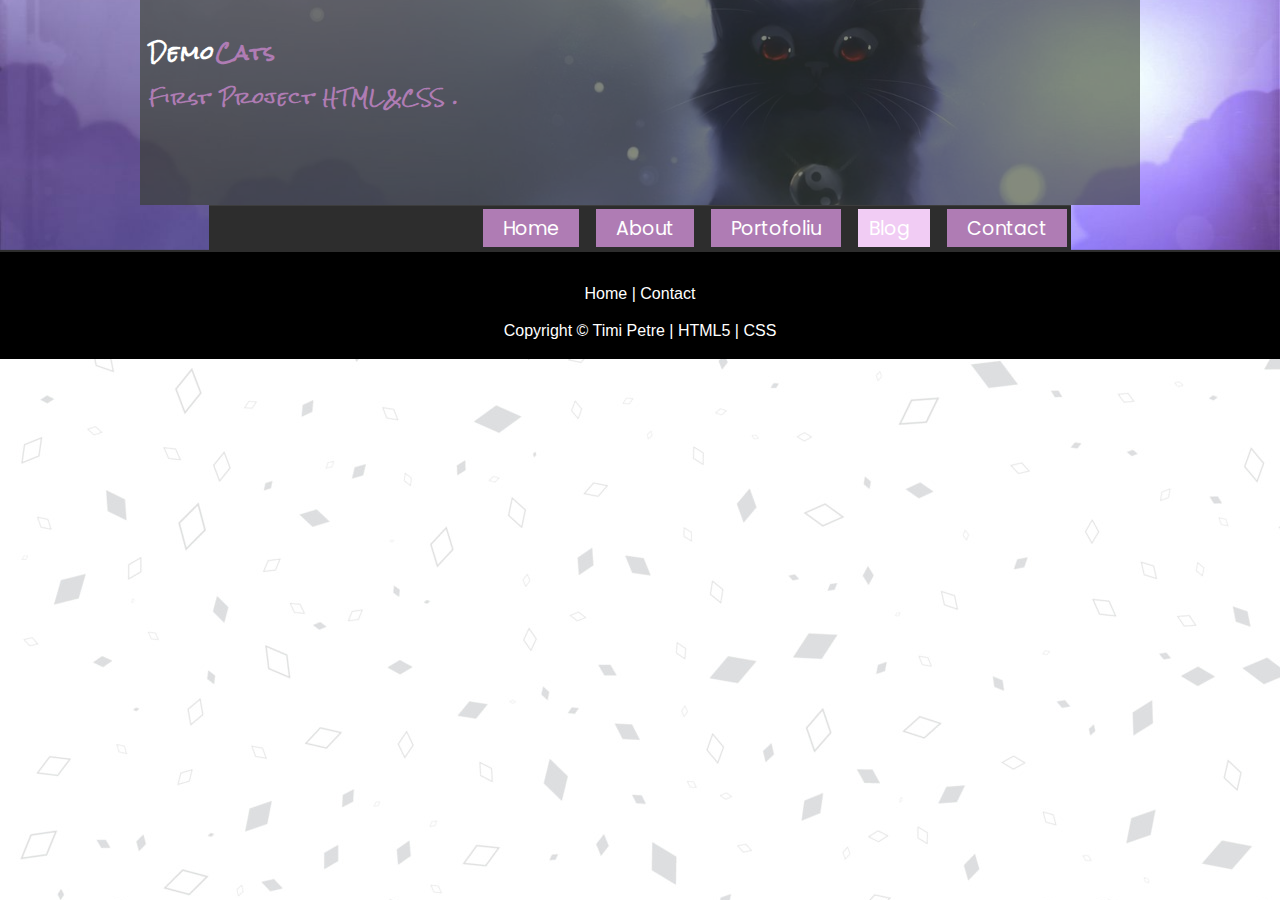
==== blog.html @ a25b1dd7 "Cats Project 1 (Html and CSS)" ====
<!DOCTYPE html>
<html lang="en">
	<head>
		<meta http-equiv="Content-Type" content="text/html" charset="UTF-8" />
		<meta http-equiv="X-UA-Compatible" content="IE=edge" />
		<meta name="viewport" content="width=device-width, initial-scale=1.0" />
		<meta
			name="description"
			content="Proiect demo de la cursul de HTML CSS "
		/>
		<meta name="keywords" content="website, site, CSS, HTML, proeict" />
		<meta name="author" content="LinkAcademy" />
		<!-- favicon -->
		<link
			rel="apple-touch-icon"
			sizes="180x180"
			href="./assets/favicon/apple-touch-icon.png"
		/>
		<link
			rel="icon"
			type="image/png"
			sizes="32x32"
			href="./assets/favicon/favicon-32x32.png"
		/>
		<link
			rel="icon"
			type="image/png"
			sizes="16x16"
			href="./assets/favicon/favicon-16x16.png"
		/>
		<link rel="manifest" href="./assets/favicon/site.webmanifest" />
		<link
			rel="mask-icon"
			href="./assets/favicon/safari-pinned-tab.svg"
			color="#5bbad5"
		/>
		<meta name="msapplication-TileColor" content="#da532c" />
		<meta name="theme-color" content="#ffffff" />
		<!-- end favicon -->
		<title>Cats Project 2023</title>
		<!-- CSS -->
		<link rel="stylesheet" href="./assets/css/style.css" />
	</head>
	<body>
		<header>
			<!-- Logo -->
			<div id="logo">
				<div id="logo-text">
					<h1>
						<a href="/"
							>Demo<span class="logo_colour">Cats</span></a
						>
					</h1>
					<h2>First project <span>HTML&CSS</span> .</h2>
				</div>
			</div>
			<!-- Menubar -->
			<nav id="menubar">
				<!-- Hamburger icon -->
				<a href="#" class="logo"
					><img src="./assets/img/logo.png" alt="Cats" class="hidden"
				/></a>
				<input
					class="side-menu hidden"
					type="checkbox"
					id="side-menu"
				/>
				<label class="hamb" for="side-menu"
					><span class="hamb-line"></span
				></label>
				<!-- List -->
				<ul id="menu">
					<li><a href="/">Home</a></li>
					<li><a href="./despre.html">About</a></li>
					<li>
						<a href="./portofoliu.html">Portofoliu</a>
					</li>
					<li class="selected"><a href="./blog.html">Blog</a></li>
					<li><a href="./contact.html">Contact</a></li>
				</ul>
			</nav>
		</header>
		<main></main>
		<footer id="footer">
			<p>
				<a href="index.html">Home</a> |
				<a href="contact.html">Contact</a>
			</p>
			<p>
				Copyright &copy; Timi Petre | <a href="">HTML5</a> |
				<a href="">CSS</a>
			</p>
		</footer>
	</body>
</html>
---- assets/css/style.css ----
/* General */
@import url('https://fonts.googleapis.com/css2?family=Poppins&display=swap');
@import url('https://fonts.googleapis.com/css2?family=Rock+Salt&display=swap');

html {
	height: 100%;
}
*,
*::before,
*::after {
	margin: 0;
	padding: 0;
	box-sizing: border-box;
}
body {
	font-family: 'Poppins', sans-serif;
	font-size: 1em;
	background: url('../img/background.jpg') #ffffff;
	color: #555555;
}

#logo,
#menubar,
#footer {
	margin: 0 auto;
}

h1,
h2,
h3 {
	font-family: 'Rock Salt', cursive;
	font-size: 1.2em;
	letter-spacing: 0.1em;
}

/* Banner */
header {
	height: 250px;
	background: url('../img/banner_desktop1600x900.jpg') #ffffff;
	background-size: cover;
	background-position-y: -113px;
	border-bottom: 1px solid #3d3d3d2d;
	color: #ffffff;
}
#logo {
	width: 100%;
	max-width: 1000px;
	height: 205px;
	position: relative;
	background-color: rgba(53, 62, 41, 0.608);
}
#logo h1,
#logo h2 {
	margin: 0 0 0 9px;
	text-transform: capitalize;
	border-bottom: 0;
}
#logo #logo-text {
	position: absolute;
	top: 30px;
	left: 0;
}
#logo-text h1 a {
	letter-spacing: 0.1em;
	padding: 42px 0 0 0;
}
#logo-text h2 {
	font-size: 100%;
	padding: 4px 0 0 0;
	color: #af7cb4;
}
#logo-text a,
#logo-text a > .logo_colour:hover {
	text-decoration: none;

	color: #ffffff;
}
#logo-text a > .logo_colour {
	color: #af7cb4;
}
/* Navbar */
#menubar {
	position: relative;
	width: 100%;
	max-width: 862px;
	height: 45px;
	border-top: 1px solid #3d3d3d;
	background: #2d2d2d;
}
ul#menu {
	float: right;
	margin: 0;
}
ul#menu > li {
	list-style-type: none;
	padding: 0 0 0 9px;
	margin: 8px 4px 0 4px;
	float: left;
}
ul#menu li a {
	background-color: #af7cb4;
	color: #ffffff;
	text-decoration: none;
	text-align: center;
	padding: 6px 20px 5px 20px;
	font-size: 19px;
}
ul#menu li.selected a {
	padding: 6px 20px 5px 11px;
	background: #f1ccf4;
}

a:hover {
	color: #c8b1c9 !important;
}

.hidden {
	display: none;
}

/* FOOTER */
#footer {
	width: 100%;
	font-family: 'trebuchet ms', sans-serif;
	font-size: 100%;
	height: 100%;
	padding: 28px 0 5px 0;
	text-align: center;
	background: #000;
	border-top: 2px solid #2d2d2d;
	color: #ffffff;
	position: sticky;
}

#footer p {
	line-height: 1.7em;
	padding: 0 0 10px 0;
}

#footer a {
	color: #ffffff;
	text-decoration: none;
}

#footer a:hover {
	color: #b48a7c;
	text-decoration: none;
}

.search {
	color: #5d5d5d;
	border: 1px solid #bbb;
	width: 134px;
	padding: 4px;
	font: 100% arial, sans-serif;
}

/* Mobile */
@media (max-width: 596px) {
	.hidden {
		display: block;
	}
	header {
		background: url('../img/banner1600x900.webp') #ffffff;
		background-size: cover;
		background-position-y: bottom;
		border-bottom: 1px solid #3d3d3d2d;
		color: #ffffff;
	}
}
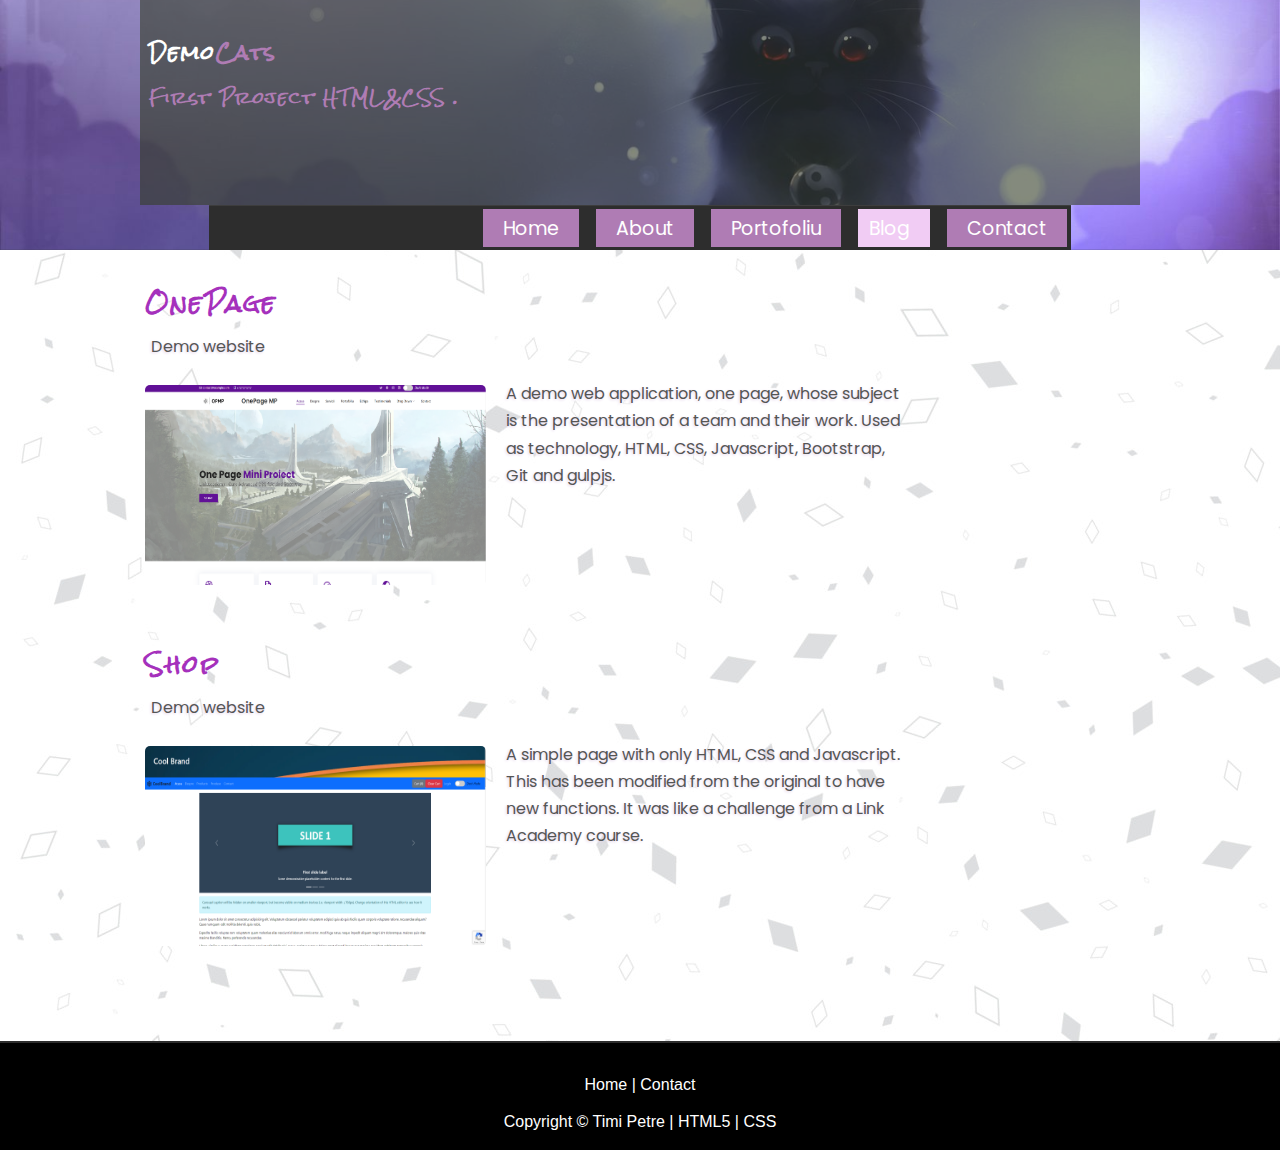
==== commit ca799520: "`Cats` project finished" ====
--- a/blog.html
+++ b/blog.html
@@ -1,55 +1,35 @@
 <!DOCTYPE html>
 <html lang="en">
+
 	<head>
 		<meta http-equiv="Content-Type" content="text/html" charset="UTF-8" />
 		<meta http-equiv="X-UA-Compatible" content="IE=edge" />
 		<meta name="viewport" content="width=device-width, initial-scale=1.0" />
-		<meta
-			name="description"
-			content="Proiect demo de la cursul de HTML CSS "
-		/>
+		<meta name="description" content="Proiect demo de la cursul de HTML CSS " />
 		<meta name="keywords" content="website, site, CSS, HTML, proeict" />
 		<meta name="author" content="LinkAcademy" />
 		<!-- favicon -->
-		<link
-			rel="apple-touch-icon"
-			sizes="180x180"
-			href="./assets/favicon/apple-touch-icon.png"
-		/>
-		<link
-			rel="icon"
-			type="image/png"
-			sizes="32x32"
-			href="./assets/favicon/favicon-32x32.png"
-		/>
-		<link
-			rel="icon"
-			type="image/png"
-			sizes="16x16"
-			href="./assets/favicon/favicon-16x16.png"
-		/>
+		<link rel="apple-touch-icon" sizes="180x180" href="./assets/favicon/apple-touch-icon.png" />
+		<link rel="icon" type="image/png" sizes="32x32" href="./assets/favicon/favicon-32x32.png" />
+		<link rel="icon" type="image/png" sizes="16x16" href="./assets/favicon/favicon-16x16.png" />
 		<link rel="manifest" href="./assets/favicon/site.webmanifest" />
-		<link
-			rel="mask-icon"
-			href="./assets/favicon/safari-pinned-tab.svg"
-			color="#5bbad5"
-		/>
+		<link rel="mask-icon" href="./assets/favicon/safari-pinned-tab.svg" color="#5bbad5" />
 		<meta name="msapplication-TileColor" content="#da532c" />
 		<meta name="theme-color" content="#ffffff" />
 		<!-- end favicon -->
 		<title>Cats Project 2023</title>
 		<!-- CSS -->
 		<link rel="stylesheet" href="./assets/css/style.css" />
+		<link rel="stylesheet" href="./assets/css/blog.css" />
 	</head>
+
 	<body>
 		<header>
 			<!-- Logo -->
 			<div id="logo">
 				<div id="logo-text">
 					<h1>
-						<a href="/"
-							>Demo<span class="logo_colour">Cats</span></a
-						>
+						<a href="./index.html">Demo<span class="logo_colour">Cats</span></a>
 					</h1>
 					<h2>First project <span>HTML&CSS</span> .</h2>
 				</div>
@@ -57,20 +37,12 @@
 			<!-- Menubar -->
 			<nav id="menubar">
 				<!-- Hamburger icon -->
-				<a href="#" class="logo"
-					><img src="./assets/img/logo.png" alt="Cats" class="hidden"
-				/></a>
-				<input
-					class="side-menu hidden"
-					type="checkbox"
-					id="side-menu"
-				/>
-				<label class="hamb" for="side-menu"
-					><span class="hamb-line"></span
-				></label>
+				<a href="#" class="logo"><img src="./assets/img/logo.png" alt="Cats" class="hidden" /></a>
+				<input class="side-menu hidden" type="checkbox" id="side-menu" />
+				<label class="hamb" for="side-menu"><span class="hamb-line"></span></label>
 				<!-- List -->
 				<ul id="menu">
-					<li><a href="/">Home</a></li>
+					<li><a href="./index.html">Home</a></li>
 					<li><a href="./despre.html">About</a></li>
 					<li>
 						<a href="./portofoliu.html">Portofoliu</a>
@@ -80,7 +52,32 @@
 				</ul>
 			</nav>
 		</header>
-		<main></main>
+		<main id="main">
+			<article id="article">
+				<section class="sections" id="onepage">
+					<h3>OnePage</h3>
+					<p>&NonBreakingSpace;Demo website</p>
+					<a href="https://timi-petre.github.io/" target="_blank">
+						<span class="left">
+							<img src="./assets/img/onepage.png" alt="OnePage">
+						</span></a>
+					<p>A demo web application, one page, whose subject is the presentation of a team and their work.
+						Used as technology, HTML, CSS, Javascript, Bootstrap, Git and gulpjs.</p>
+				</section>
+				<section class="sections" id="shop">
+					<h3>Shop</h3>
+					<p>&NonBreakingSpace;Demo website</p>
+					<a href="https://coolbrand.netlify.app/" target="_blank">
+						<span class="left">
+							<img src="./assets/img/shop.png" alt="Shop">
+						</span>
+					</a>
+					<p>A simple page with only HTML, CSS and Javascript. This has been modified from the original to have new
+						functions. It was
+						like a challenge from a Link Academy course.</p>
+				</section>
+			</article>
+		</main>
 		<footer id="footer">
 			<p>
 				<a href="index.html">Home</a> |
@@ -92,4 +89,5 @@
 			</p>
 		</footer>
 	</body>
-</html>
+
+</html>--- a/assets/css/style.css
+++ b/assets/css/style.css
@@ -4,6 +4,8 @@
 
 html {
 	height: 100%;
+	scroll-behavior: smooth;
+	scroll-padding: 10rem;
 }
 *,
 *::before,
@@ -31,6 +33,19 @@
 	font-family: 'Rock Salt', cursive;
 	font-size: 1.2em;
 	letter-spacing: 0.1em;
+	color: #000;
+}
+
+h3,
+h2 {
+	font-size: 140%;
+	padding: 5px 0 0 0;
+}
+
+header,
+main,
+footer {
+	transition: all 1s ease-in-out;
 }
 
 /* Banner */
@@ -111,11 +126,208 @@
 }
 
 a:hover {
-	color: #c8b1c9 !important;
+	color: #c8b1c9;
+}
+
+a[href^='http'],
+a[href^='http'] {
+	color: purple;
 }
 
 .hidden {
 	display: none;
+}
+
+/* Main */
+#main {
+	width: 100%;
+	max-width: 1000px;
+	margin: 35px auto;
+	overflow: hidden;
+}
+/* Banner img */
+#banner-container {
+	padding: 0 0 10px 0;
+	border: 10px double purple;
+	margin: 30px auto;
+}
+#banner-img {
+	height: 20vh;
+	filter: blur(2px);
+	background: url('../img/banner-img.jpg') no-repeat transparent;
+	background-position: center;
+	background-size: cover;
+	transition: filter 400ms ease-in-out;
+}
+
+#banner-img:hover {
+	filter: blur(0);
+	transition: filter 400ms ease-in-out;
+	cursor: pointer;
+}
+
+/* Row */
+.container-row {
+	width: 100%;
+	max-width: 768px;
+	margin: 0 auto;
+	float: left;
+	text-align: left;
+}
+.row {
+	width: 100%;
+	margin: 20px auto;
+	clear: both;
+	overflow: auto;
+}
+.cols {
+	width: 30%;
+	float: left;
+	padding: 10px;
+	min-height: 150px;
+}
+.cols > img {
+	width: 100%;
+	max-height: 140px;
+}
+
+/* Main Article */
+
+#article {
+	width: 100%;
+	max-width: 768px;
+	margin: 0 auto;
+	float: left;
+	text-align: left;
+	padding: 0 5px;
+}
+
+.img {
+	border-radius: 5px;
+}
+
+.img:hover {
+	filter: saturate(0.5);
+}
+
+.right,
+img.img {
+	float: right;
+	width: auto;
+	margin-left: 10px;
+	overflow: hidden;
+	position: relative;
+}
+
+.right img,
+img.img {
+	width: 100%;
+	max-width: 300px;
+	transition: transform 0.25s;
+	vertical-align: top;
+}
+
+.right img:hover,
+img.img:hover {
+	transform: scale(1.1);
+	transition: transform 0.25s;
+}
+
+.right::before {
+	content: 'Hover this';
+	position: absolute;
+	color: #ffffff;
+	bottom: 20px;
+	left: 50%;
+	transform: translate(-50%);
+	animation: left-to-right infinite alternate 0.7s;
+}
+
+@keyframes left-to-right {
+	0% {
+		left: 50px;
+	}
+	100% {
+		left: 100px;
+	}
+}
+
+#article p {
+	padding: 0 0 20px 2px;
+	line-height: 1.7em;
+	text-shadow: -1px 1px 3px #e1d2e9;
+}
+
+img {
+	border: 0;
+}
+
+/* Aside */
+.aside {
+	width: 100%;
+	max-width: 220px;
+	float: right;
+}
+
+.sidebar {
+	float: right;
+	width: 100%;
+	padding: 0;
+	margin: 0 0 16px 0;
+}
+
+#search {
+	color: #5d5d5d;
+	border: 1px solid #bbb;
+	width: 134px;
+	padding: 4px;
+	font: 100% arial, sans-serif;
+	margin-block-start: 30px;
+}
+
+#search:not(focus) {
+	border-radius: 5px;
+}
+
+#search:focus {
+	border: 0 solid #bbb;
+}
+
+#search::placeholder {
+	color: purple;
+}
+
+.sidebar-porftolio {
+	margin-top: 7rem;
+}
+
+.sidebar-container {
+	border: 2px dotted #bbb;
+	border-radius: 5px;
+	box-shadow: 2px 3px 4px 0px rgb(184, 174, 174);
+	width: 134px;
+	padding: 4px;
+}
+
+.sidebar-container:hover {
+	box-shadow: inset 2px 3px 4px 0px rgb(184, 174, 174);
+}
+
+.sidebar-container > ul li a {
+	text-decoration: none;
+	padding: 10px;
+}
+
+.sidebar-container > ul li {
+	font-family: 'Poppins', cursive;
+	line-height: 1.5em;
+	margin: 5px auto;
+	list-style: none !important;
+}
+
+.sidebar-container > ul li a:hover {
+	text-transform: uppercase;
+	font-weight: bold;
 }
 
 /* FOOTER */
@@ -130,6 +342,7 @@
 	border-top: 2px solid #2d2d2d;
 	color: #ffffff;
 	position: sticky;
+	clear: both;
 }
 
 #footer p {
--- a/assets/css/blog.css
+++ b/assets/css/blog.css
@@ -0,0 +1,18 @@
+.sections {
+	margin-bottom: 18%;
+}
+
+.sections h3 {
+	color: #a531bc;
+	padding: 0 0 10px 0;
+	line-height: 1.7em;
+}
+
+.left > img {
+	width: 100%;
+	max-width: 45%;
+	height: 200px;
+	float: left;
+	margin: 5px 20px 0 0;
+	border-radius: 5px;
+}
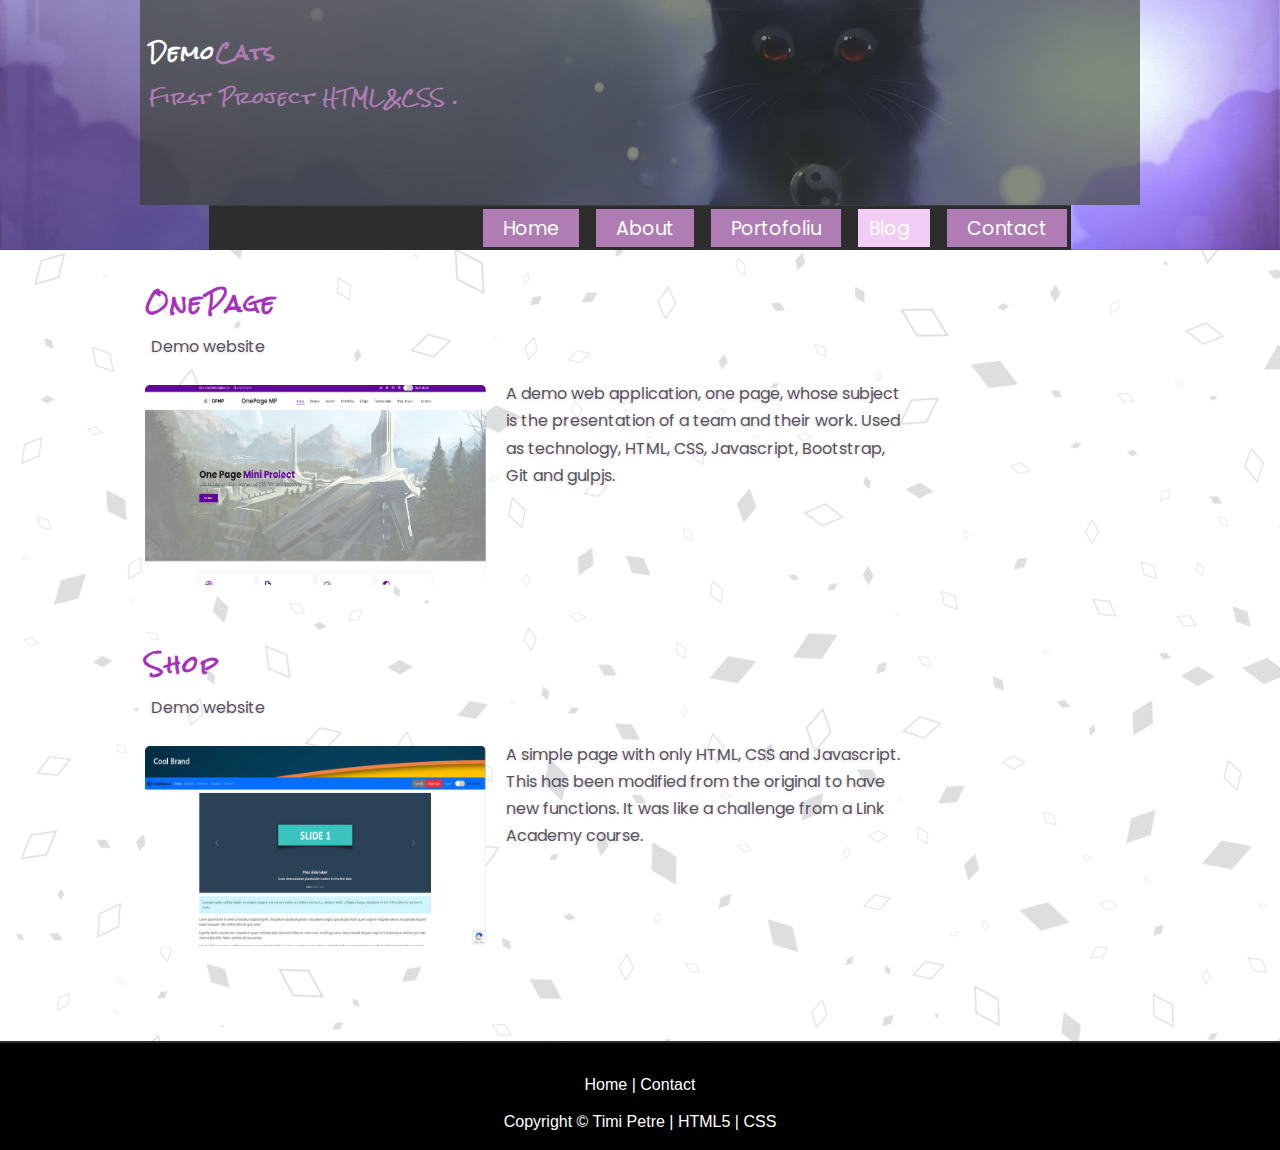
==== commit 02dfee53: "Navbar mobile responsive" ====
--- a/blog.html
+++ b/blog.html
@@ -37,8 +37,8 @@
 			<!-- Menubar -->
 			<nav id="menubar">
 				<!-- Hamburger icon -->
-				<a href="#" class="logo"><img src="./assets/img/logo.png" alt="Cats" class="hidden" /></a>
-				<input class="side-menu hidden" type="checkbox" id="side-menu" />
+				<a href="./index.html" class="logo"><img src="./assets/img/logo.png" alt="Cats" /></a>
+				<input type="checkbox" class="side-menu" id="side-menu" />
 				<label class="hamb" for="side-menu"><span class="hamb-line"></span></label>
 				<!-- List -->
 				<ul id="menu">
--- a/assets/css/style.css
+++ b/assets/css/style.css
@@ -21,8 +21,10 @@
 	color: #555555;
 }
 
+#main,
 #logo,
 #menubar,
+#site_content,
 #footer {
 	margin: 0 auto;
 }
@@ -145,6 +147,7 @@
 	margin: 35px auto;
 	overflow: hidden;
 }
+
 /* Banner img */
 #banner-container {
 	padding: 0 0 10px 0;
@@ -179,12 +182,15 @@
 	margin: 20px auto;
 	clear: both;
 	overflow: auto;
+	display: flex;
+	flex-flow: row wrap;
 }
 .cols {
 	width: 30%;
 	float: left;
 	padding: 10px;
 	min-height: 150px;
+	flex: 1;
 }
 .cols > img {
 	width: 100%;
@@ -368,8 +374,62 @@
 	font: 100% arial, sans-serif;
 }
 
-/* Mobile */
-@media (max-width: 596px) {
+.logo {
+	display: none;
+	color: #af7cb4;
+	font-size: 2em;
+	margin-left: 10px;
+	padding-top: 0;
+}
+
+.logo img {
+	width: 100%;
+	max-width: 1.2em;
+	filter: invert(100%);
+}
+
+/* Mobile MENU */
+/* Menu Icon */
+
+.hamb {
+	display: none;
+	cursor: pointer;
+	float: right;
+	padding: 20px;
+}
+
+.hamb-line {
+	background: #ffffff;
+	display: block;
+	height: 2px;
+	position: relative;
+	width: 24px;
+}
+
+.hamb-line::before,
+.hamb-line::after {
+	background: #ffffff;
+	content: '';
+	display: block;
+	height: 100%;
+	position: absolute;
+	transition: all 0.2s ease-out;
+	width: 100%;
+}
+
+.hamb-line::before {
+	top: 5px;
+}
+
+.hamb-line::after {
+	top: -5px;
+}
+.side-menu {
+	display: none;
+}
+
+/* Mobile Responsiveness */
+@media (max-width: 768px) {
 	.hidden {
 		display: block;
 	}
@@ -380,4 +440,51 @@
 		border-bottom: 1px solid #3d3d3d2d;
 		color: #ffffff;
 	}
-}
+
+	.side-menu:checked ~ #menu {
+		max-height: 700px;
+		display: inline-block;
+		position: absolute;
+		right: 10px;
+		top: 25px;
+		z-index: 2000;
+		margin: 20px 0;
+		padding: 10px 20px;
+		background-color: #2d2d2d;
+	}
+
+	.side-menu:checked ~ .hamb .hamb-line {
+		background: transparent;
+	}
+
+	.side-menu:checked ~ .hamb .hamb-line::before {
+		transform: rotate(-45deg);
+		top: 0;
+	}
+
+	.side-menu:checked ~ .hamb .hamb-line::after {
+		transform: rotate(45deg);
+		top: 0;
+	}
+
+	#menu {
+		display: none;
+		max-height: 0;
+		transition: max-height 0.5s ease-out;
+	}
+
+	#menu li {
+		float: none !important;
+		display: grid;
+	}
+
+	.hamb,
+	.logo {
+		display: inline-block;
+	}
+
+	#tbl_2 td:nth-child(3),
+	#tbl_2 th:nth-child(3) {
+		display: none;
+	}
+}
